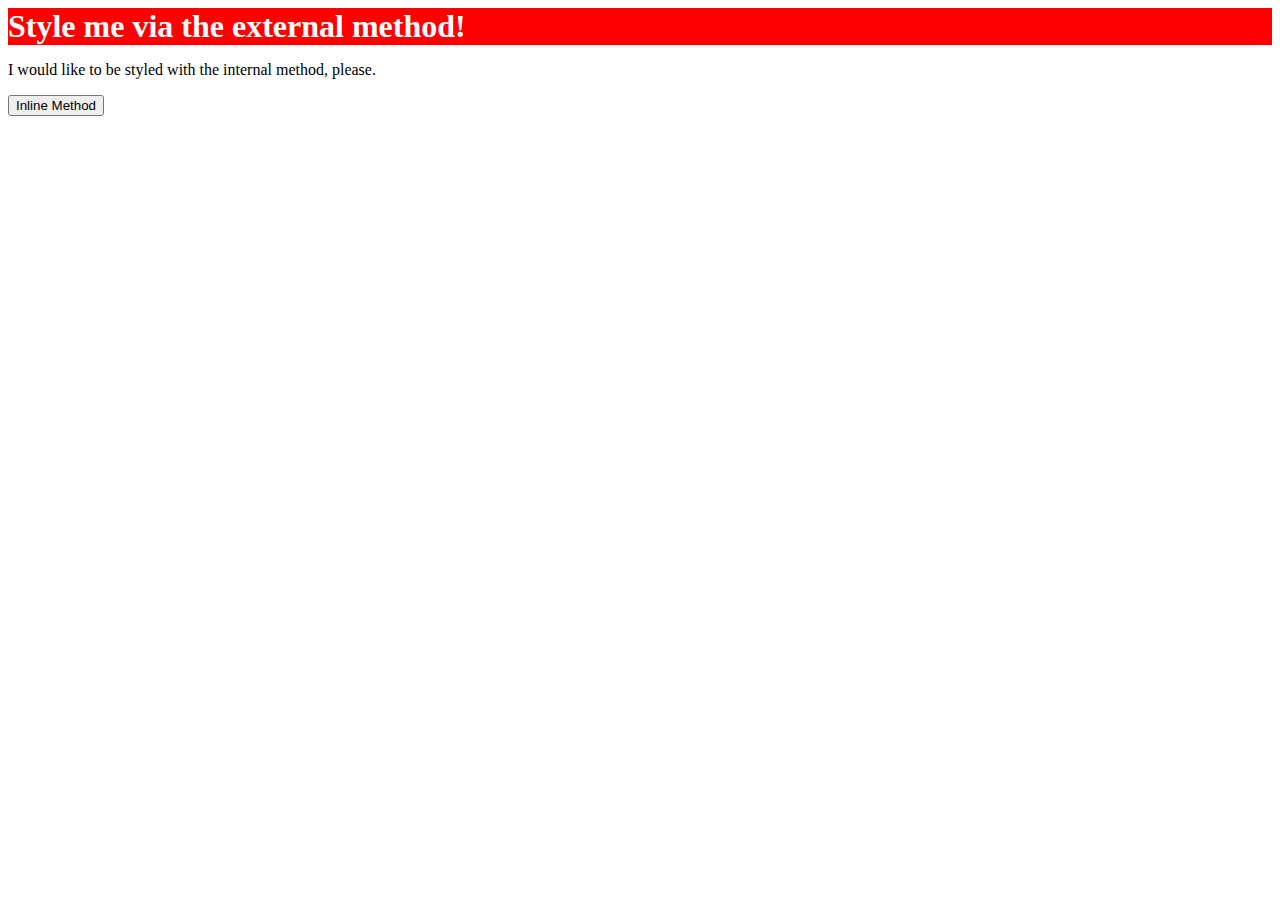
==== foundations/01-css-methods/index.html @ 1b27f43c "my firs css in github" ====
<!DOCTYPE html>
<html lang="en">
  <head>
    <meta charset="UTF-8">
    <meta http-equiv="X-UA-Compatible" content="IE=edge">
    <meta name="viewport" content="width=device-width, initial-scale=1.0">
    <title>Methods for Adding CSS</title>
    <link rel="stylesheet" href="styles.css"> 
  </head>
  <body>
    <div>Style me via the external method!</div>
    <p>I would like to be styled with the internal method, please.</p>
    <button>Inline Method</button>
  </body>
</html>
---- foundations/01-css-methods/styles.css ----
div {
    background-color: red;
    color: white;
    font-size: 32px;
    display: block;
    margin-left: auto;
    margin-right: auto;
    font-weight: bold;

}
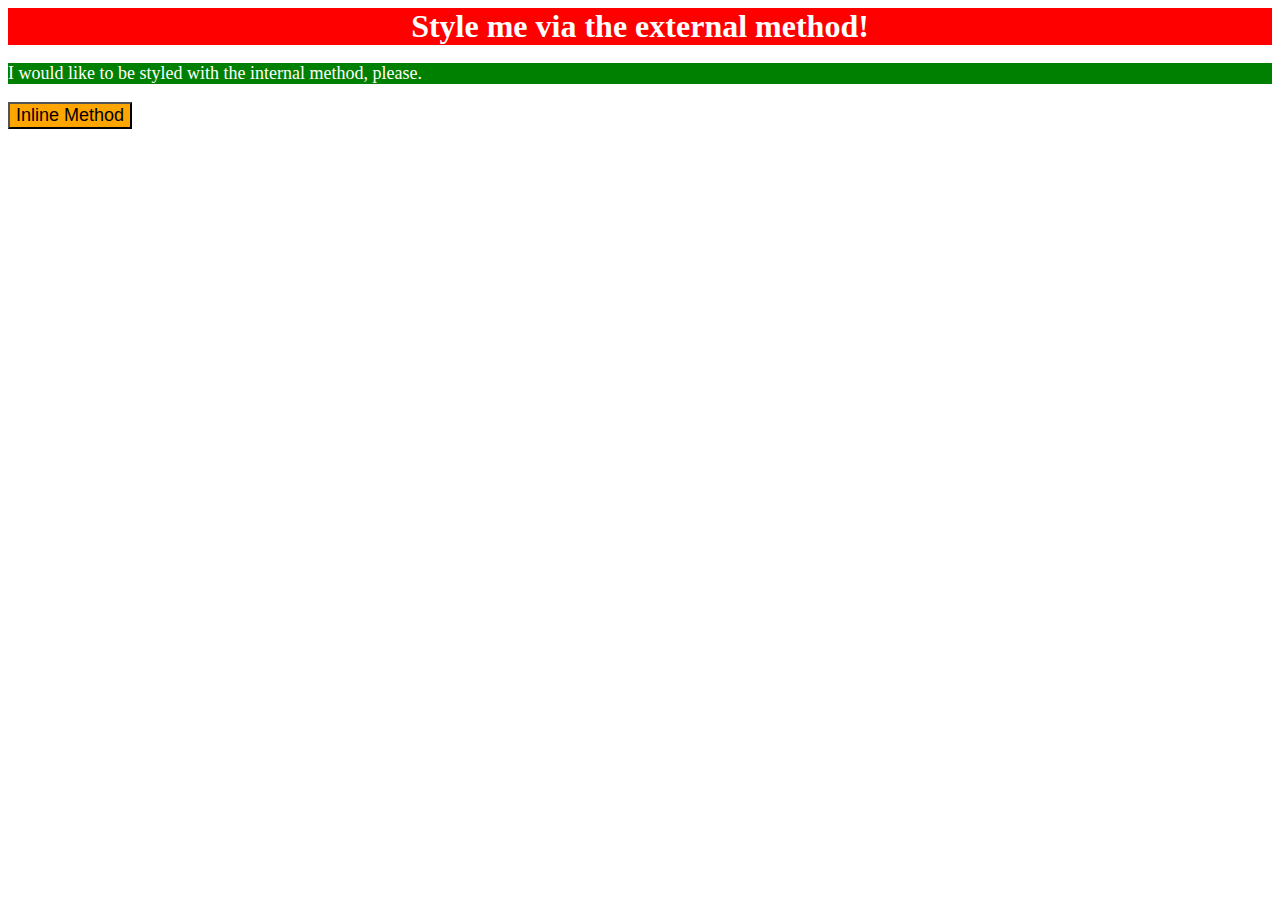
==== commit 32ee3a56: "ëjercicio final" ====
--- a/foundations/01-css-methods/index.html
+++ b/foundations/01-css-methods/index.html
@@ -5,11 +5,18 @@
     <meta http-equiv="X-UA-Compatible" content="IE=edge">
     <meta name="viewport" content="width=device-width, initial-scale=1.0">
     <title>Methods for Adding CSS</title>
-    <link rel="stylesheet" href="styles.css"> 
+    <link rel="stylesheet" href="styles.css">
+    <style>
+      p {
+        background-color: green;
+        color: white;
+        font-size: 18px;
+      }
+    </style> 
   </head>
   <body>
     <div>Style me via the external method!</div>
     <p>I would like to be styled with the internal method, please.</p>
-    <button>Inline Method</button>
+    <button style="background-color: orange; font-size: 18px;">Inline Method</button>
   </body>
 </html>--- a/foundations/01-css-methods/styles.css
+++ b/foundations/01-css-methods/styles.css
@@ -2,9 +2,7 @@
     background-color: red;
     color: white;
     font-size: 32px;
-    display: block;
-    margin-left: auto;
-    margin-right: auto;
+    text-align: center;
     font-weight: bold;
 
 }